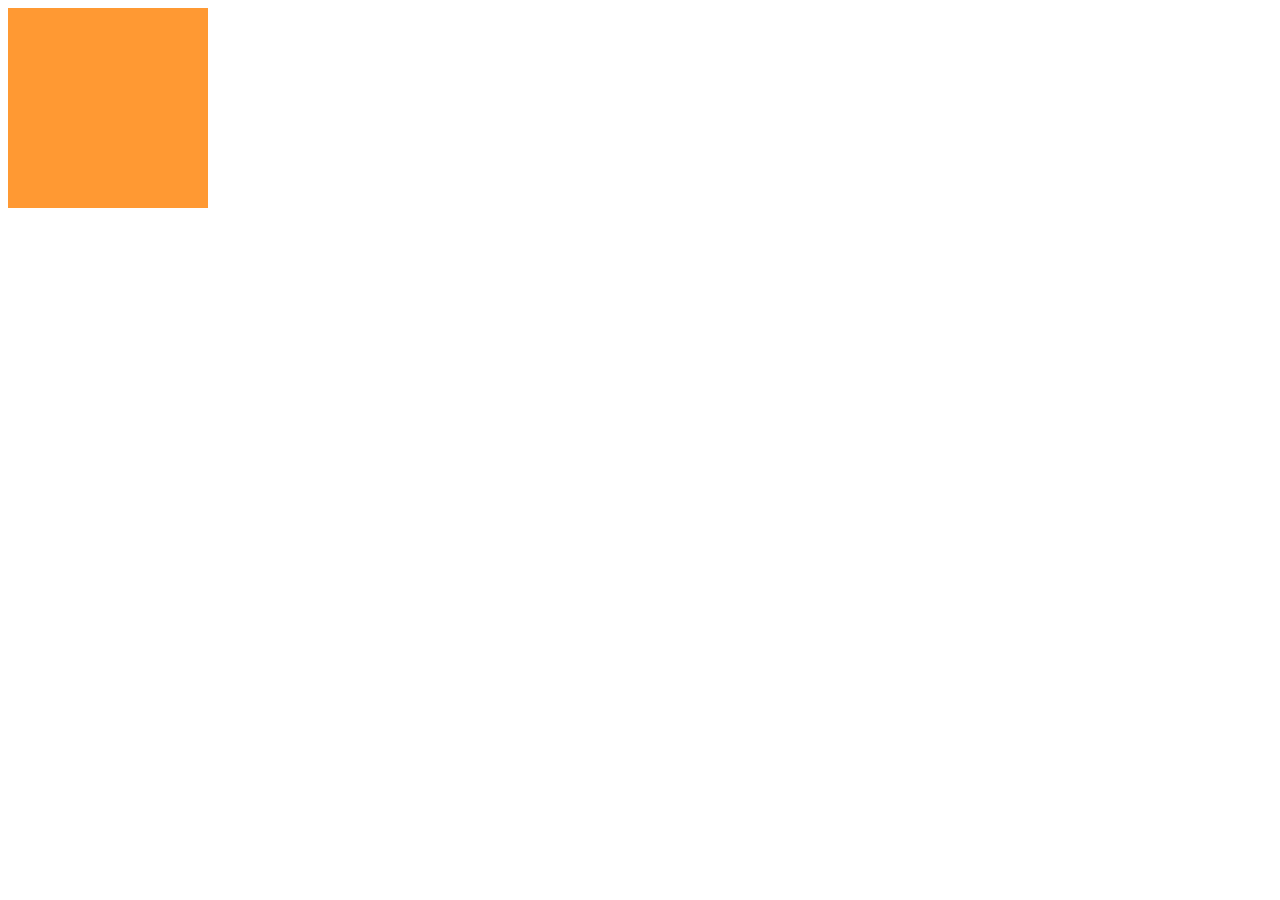
==== html/index2.html @ 4cc1df4d "클릭하면 컬러변경" ====
<!DOCTYPE html>
<html lang="en">

<head>
    <meta charset="UTF-8">
    <meta name="viewport" content="width=device-width, initial-scale=1.0">
    <meta http-equiv="X-UA-Compatible" content="ie=edge">
    <title>자바스크립트 DOM</title>
    <script src="../js/jquery-3.3.1.min.js"> </script>
    <!-- External 방식 -->
    <!-- <link rel="stylesheet" href="../css/style.css" rel="stylesheet"> -->
    <style>
        /* 인터널방식 */
        .box{background-color:#f00; width:200px; height:200px;}
        div{background-color:#0f0; width:200px; height:200px;}
        #box1 {width: 200px; height: 200px; background-color: rgb(247, 130, 208);}
    </style>
</head>

<body>
    <!-- 인라인방식 -->
    <div class="box" id="box1" style="background-color:#f93";> </div>

    <script>
        const log = console.log;
        var box1 = document.getElementById("box1");
        box1.addEventListener("click", box1Click);

        function box1Click() {
            box1.style.backgroundColor = "blue";
        };

        box1.addEventListener("click", function () {
            box1.style.background = "blue"
        });

        /*  box1.addEventListener("click",function(){alert("눌러쪙!~")
         }); */

        /*     document.getElementById("box1").style.width = "200px";
            document.getElementById("box1").style.height = "200px";
            document.getElementById("box1").style.backgroundColor = "#f00"; */
    </script>

</body>

</html>
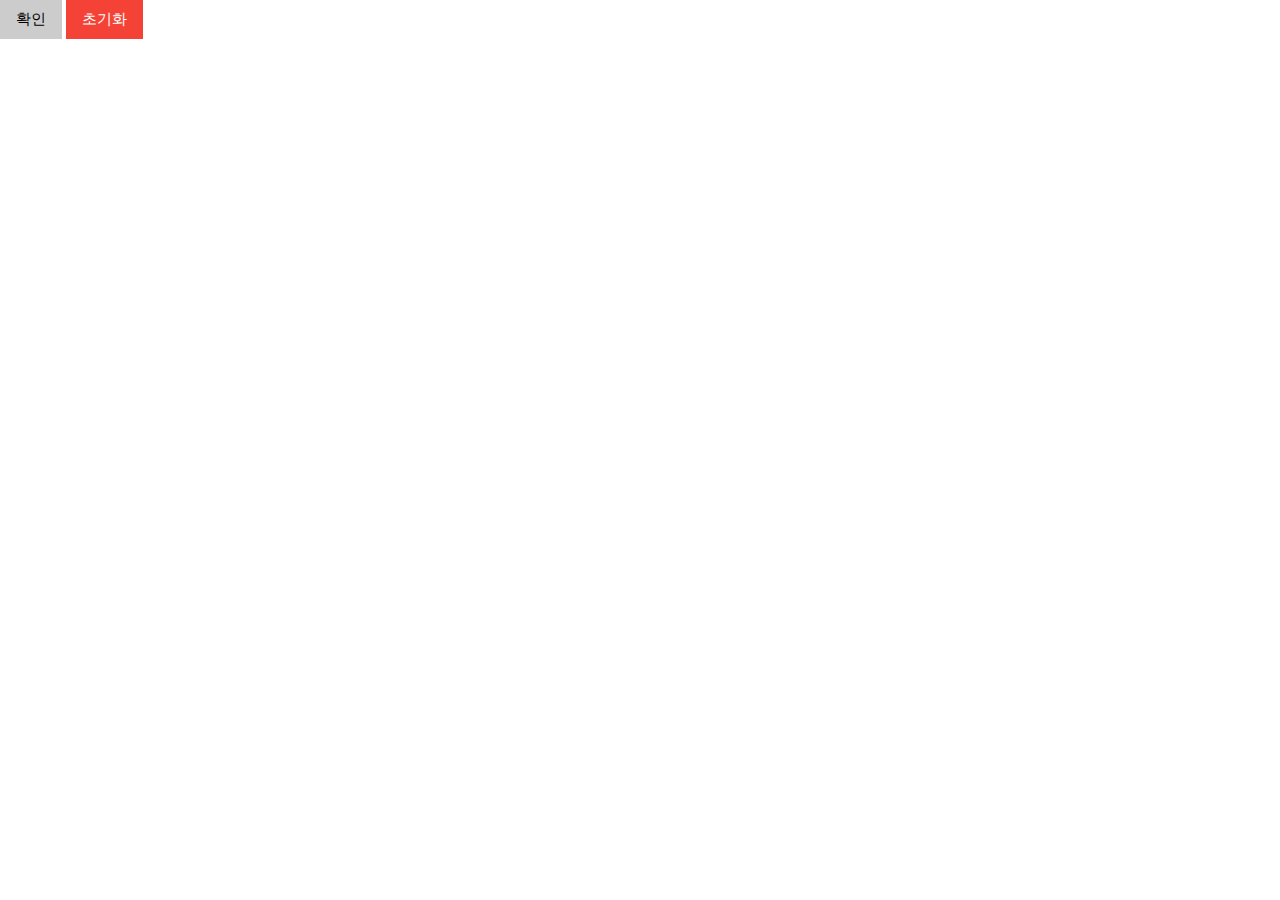
==== commit 4d59019f: "js03" ====
--- a/html/index2.html
+++ b/html/index2.html
@@ -6,33 +6,72 @@
     <meta name="viewport" content="width=device-width, initial-scale=1.0">
     <meta http-equiv="X-UA-Compatible" content="ie=edge">
     <title>자바스크립트 DOM</title>
+    <link rel="stylesheet" href="../css/w3.css">
     <script src="../js/jquery-3.3.1.min.js"> </script>
     <!-- External 방식 -->
     <!-- <link rel="stylesheet" href="../css/style.css" rel="stylesheet"> -->
     <style>
         /* 인터널방식 */
-        .box{background-color:#f00; width:200px; height:200px;}
-        div{background-color:#0f0; width:200px; height:200px;}
-        #box1 {width: 200px; height: 200px; background-color: rgb(247, 130, 208);}
+        .box{background-color:#ff0; }
+        div{background-color:rgb(248, 163, 227);}
+        #box1 {background-color:#ccc;width:200px;}
     </style>
 </head>
 
 <body>
     <!-- 인라인방식 -->
-    <div class="box" id="box1" style="background-color:#f93";> </div>
+    <button class="w3-button w3-indigo" id="bt1" >확인</button>
+    <button class="w3-button w3-red" id="bt2" >초기화</button>
+    <div class="box" id="box1">
+      
+    </div>
+    <script>
 
-    <script>
-        const log = console.log;
-        var box1 = document.getElementById("box1");
-        box1.addEventListener("click", box1Click);
+        var log = console.log
+        var bt1 =  document.getElementById("bt1");
+        var bt2 =  document.getElementById("bt2");
+        var box1 =  document.getElementById("box1");
 
-        function box1Click() {
-            box1.style.backgroundColor = "blue";
-        };
 
-        box1.addEventListener("click", function () {
-            box1.style.background = "blue"
+
+        $("#bt1").on("click", function(){
+          var html = $("#box1").html();
+          $("#box1").html(html+'<div>★</div>')
         });
+      
+        $("#bt2").click(function(){
+            $("#box1").html('');
+
+        });
+
+
+
+
+   /*     
+
+       bt1.addEventListener("click", function(){i
+          var html = box1.innerHTML;
+          box1.innerHTML = html + '<div>★</div>';
+          log(html);
+        });
+
+        bt2.addEventListener("click", function(){
+          box1.innerHTML = '';
+        });
+ */
+
+
+        // const log = console.log;
+        // var box1 = document.getElementById("box1");
+        // box1.addEventListener("click", box1Click);
+
+        // function box1Click() {
+        //     box1.style.backgroundColor = "blue";
+        // };
+
+        // box1.addEventListener("click", function () {
+        //     box1.style.background = "blue"
+        // });
 
         /*  box1.addEventListener("click",function(){alert("눌러쪙!~")
          }); */
